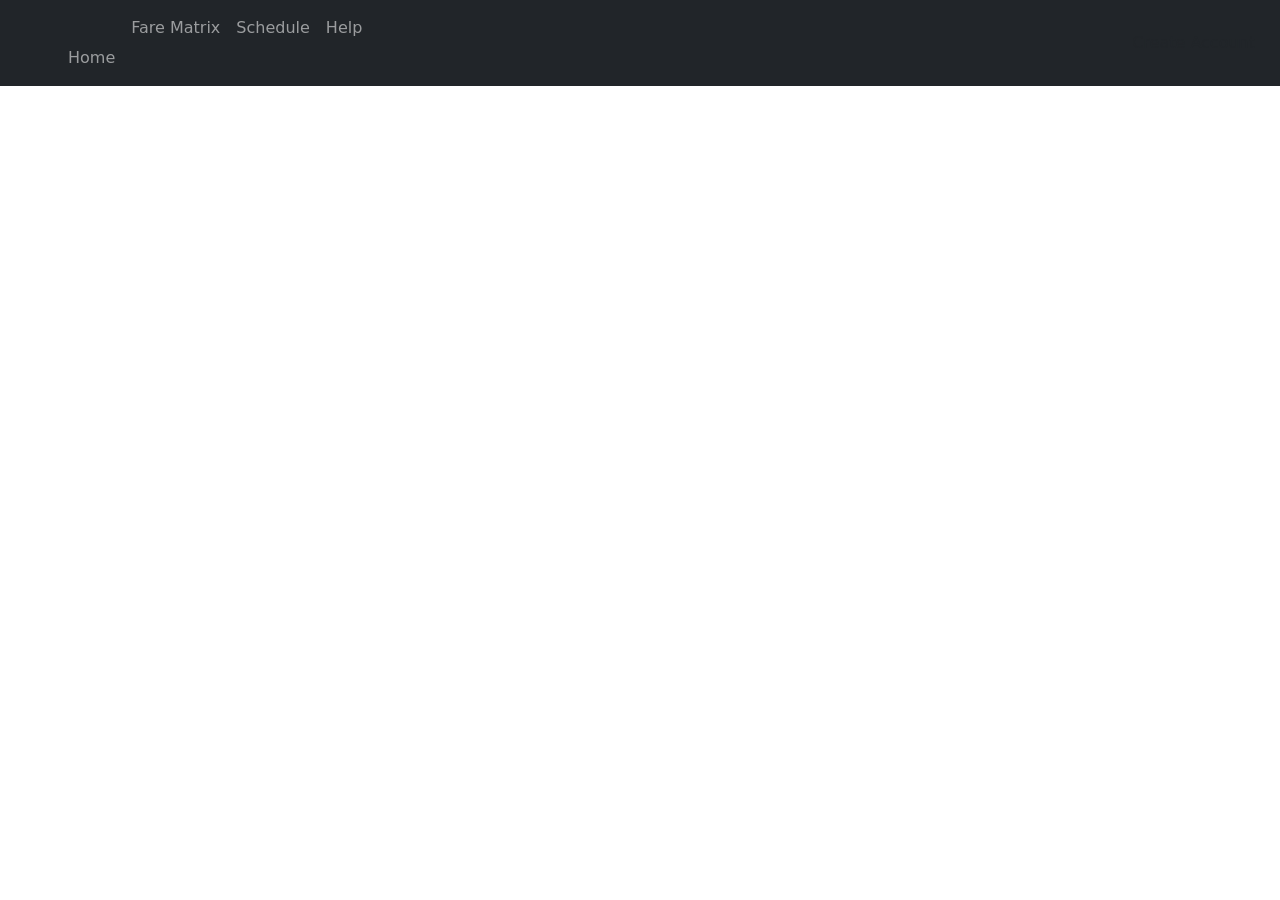
==== confirmation.html @ 4a9b5911 "Add files via upload" ====
<!DOCTYPE html>
<html lang="en">
<head>
    <meta charset="UTF-8">
    <meta name="viewport" content="width=device-width, initial-scale=1.0">
    <title>Confirmation</title>
</head>
<body>
<div class="container"></div>

<!-- BOOTSTRAP -->
<link href="https://cdn.jsdelivr.net/npm/bootstrap@5.3.8/dist/css/bootstrap.min.css" rel="stylesheet" integrity="sha384-sRIl4kxILFvY47J16cr9ZwB07vP4J8+LH7qKQnuqkuIAvNWLzeN8tE5YBujZqJLB" crossorigin="anonymous">
<script src="https://cdn.jsdelivr.net/npm/bootstrap@5.3.8/dist/js/bootstrap.bundle.min.js" integrity="sha384-FKyoEForCGlyvwx9Hj09JcYn3nv7wiPVlz7YYwJrWVcXK/BmnVDxM+D2scQbITxI" crossorigin="anonymous"></script>

<header class="navbar navbar-expand-sm navbar-dark bg-dark">
      <div class="container-fluid">
              <a class="navbar-brand" href="javascript:void(0)">
              <button class="navbar-toggler" type="button" data-bs-toggle="collapse" data-bs-target="#mynavbar">
                <span class="navbar-toggler-icon"></span>
              </button>
              <div class="collapse navbar-collapse" id="mynavbar">
                <ul class="navbar-nav me-auto">
                  <li class="nav-item">
                  <a class="nav-link" href="index.html">Home</a>
                  </li>
                  <li class="nav-item">
                  <a class="nav-link" href="index.html">Fare Matrix</a>
                  </li>
                  <li class="nav-item">
                  <a class="nav-link" href="index.html">Schedule</a>
                  </li>
                  <li class="nav-item">
                  <a class="nav-link" href="index.html">Help</a>
                  </li>
                </ul>
                <form class="d-flex">
                  <button class="btn btn-Primary" type="button">Create Account
                  </button>
                </form>
              </div>
            </div>
          </nav>
    </header>

</body>
</html>
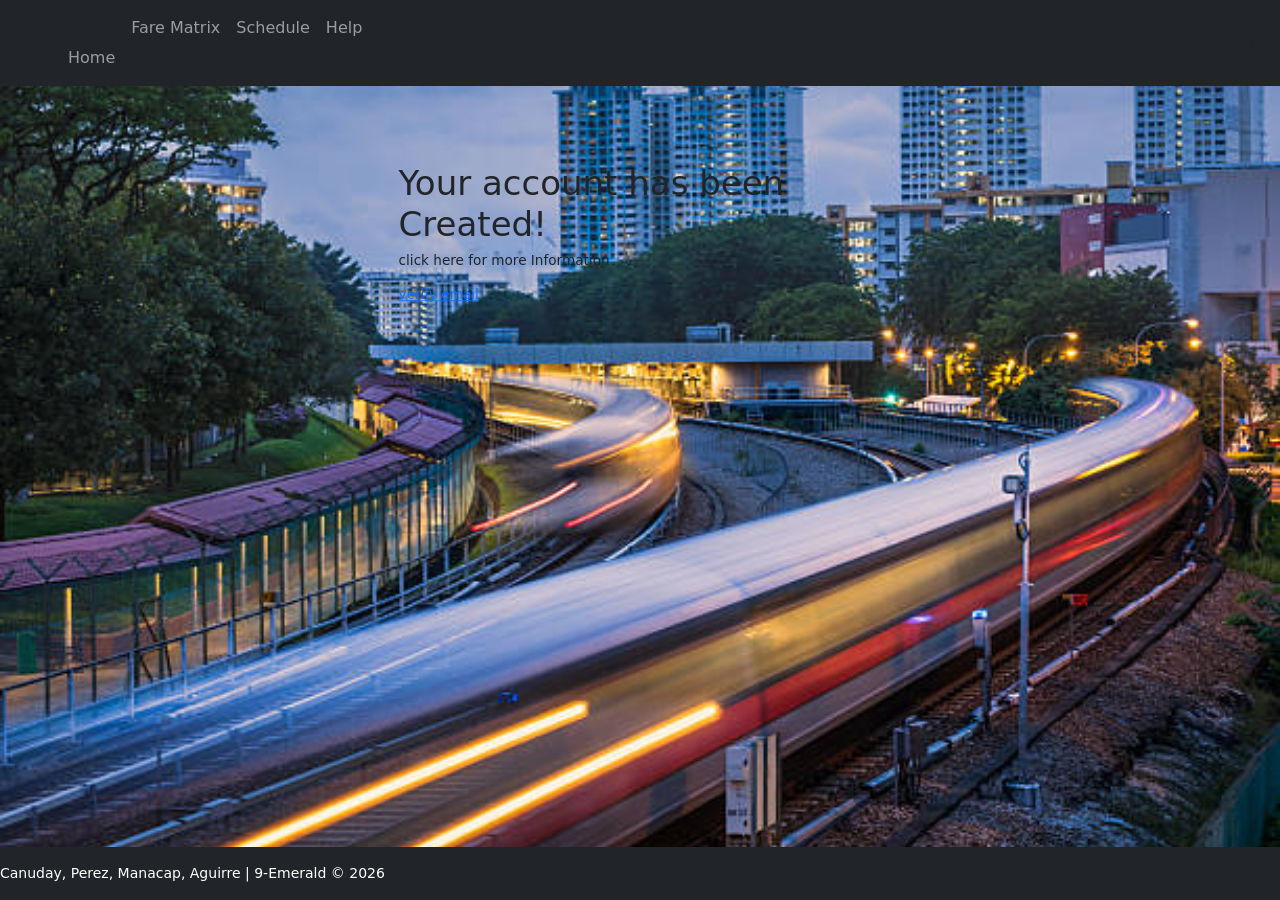
==== commit 172bfa49: "confirmation.html" ====
--- a/confirmation.html
+++ b/confirmation.html
@@ -4,13 +4,15 @@
     <meta charset="UTF-8">
     <meta name="viewport" content="width=device-width, initial-scale=1.0">
     <title>Confirmation</title>
-</head>
-<body>
-<div class="container"></div>
+
+<link rel="stylesheet" href="style.css">
 
 <!-- BOOTSTRAP -->
 <link href="https://cdn.jsdelivr.net/npm/bootstrap@5.3.8/dist/css/bootstrap.min.css" rel="stylesheet" integrity="sha384-sRIl4kxILFvY47J16cr9ZwB07vP4J8+LH7qKQnuqkuIAvNWLzeN8tE5YBujZqJLB" crossorigin="anonymous">
 <script src="https://cdn.jsdelivr.net/npm/bootstrap@5.3.8/dist/js/bootstrap.bundle.min.js" integrity="sha384-FKyoEForCGlyvwx9Hj09JcYn3nv7wiPVlz7YYwJrWVcXK/BmnVDxM+D2scQbITxI" crossorigin="anonymous"></script>
+
+</head>
+<body>
 
 <header class="navbar navbar-expand-sm navbar-dark bg-dark">
       <div class="container-fluid">
@@ -41,6 +43,23 @@
             </div>
           </nav>
     </header>
+</div>
+
+<div class="container rounded mt-5 p-3">
+  <h1>Your account has been Created!</h1>
+<p>click here for more Information<p></p>
+<a href=Gmail.com>verify email</a>
+</div>
+
+<footer class="footer navbar navbar-expand-sm navbar-dark bg-dark fixed-bottom py-3 text-white">
+          <small>Canuday, Perez, Manacap, Aguirre | 9-Emerald &copy; 2026</small>
+   </footer>
+<div class='container rounded mt-5'>
+
+</div>
+</body>
+</html>
 
 </body>
-</html>+
+</html>
--- a/style.css
+++ b/style.css
@@ -0,0 +1,22 @@
+body{
+    background-image: url("Main Background.jpg");
+    background-repeat: no-repeat;
+    background-size: cover;
+
+}
+
+body {
+    flex-direction: column;
+}
+
+html, body {
+    font-family: "Montserrat", sans-serif;
+}
+
+.container.mt-5 {
+  
+    max-width: 600px;
+    transform: scale(0.85);
+
+}
+
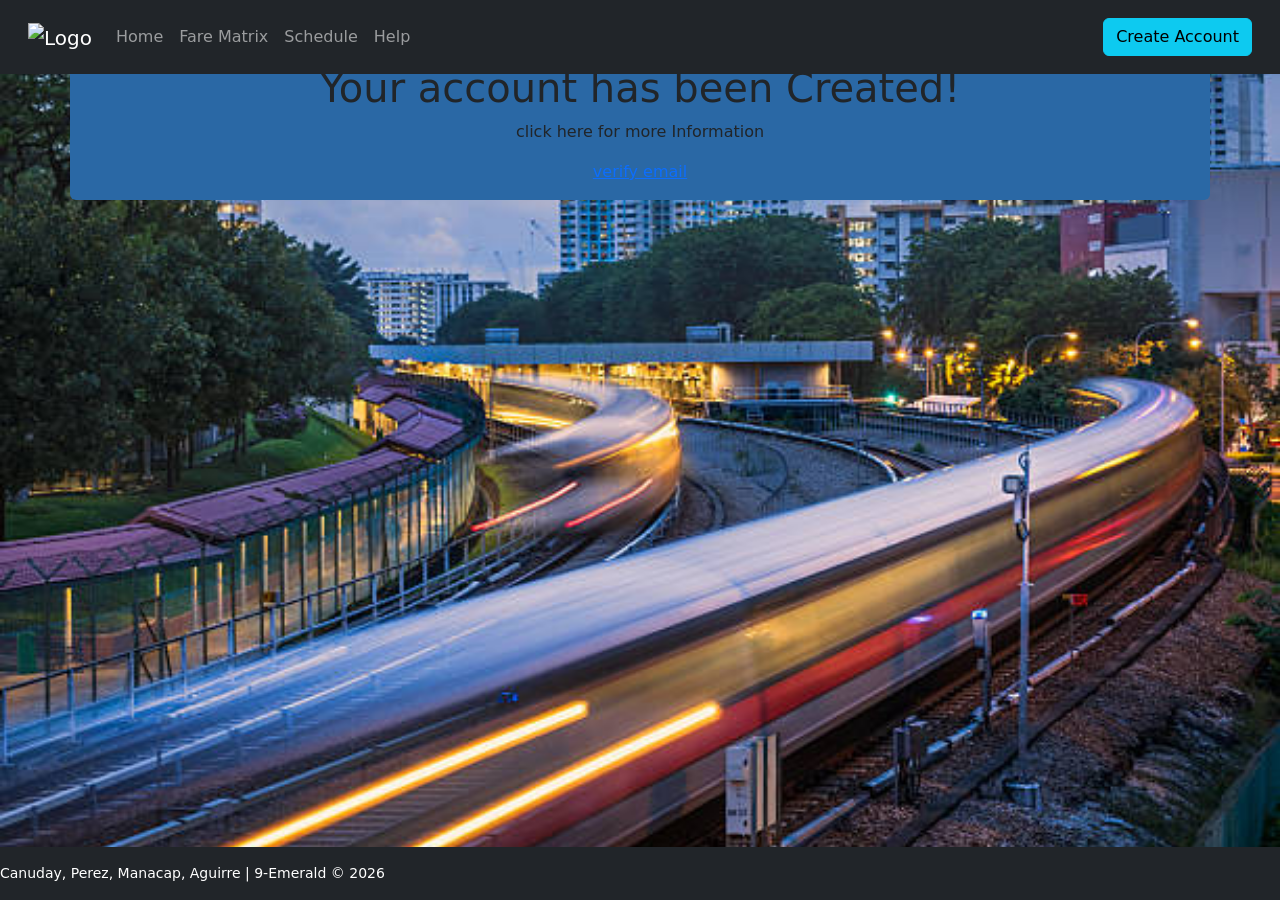
==== commit cb80818c: "Update confirmation.html" ====
--- a/confirmation.html
+++ b/confirmation.html
@@ -14,36 +14,29 @@
 </head>
 <body>
 
-<header class="navbar navbar-expand-sm navbar-dark bg-dark">
-      <div class="container-fluid">
-              <a class="navbar-brand" href="javascript:void(0)">
-              <button class="navbar-toggler" type="button" data-bs-toggle="collapse" data-bs-target="#mynavbar">
+<header class="navbar navbar-expand-lg navbar-dark p-3 bg-dark fixed-top">
+
+        <div class="container-fluid">
+            <a class="navbar-brand" href="index.html"><img src="Logo.png" alt="Logo" style="width: 150px;"></a>
+            <button class="navbar-toggler" type="button" data-bs-toggle="collapse" data-bs-target="#mynavbar">
                 <span class="navbar-toggler-icon"></span>
-              </button>
-              <div class="collapse navbar-collapse" id="mynavbar">
+            </button>
+
+            <div class="collapse navbar-collapse" id="mynavbar">
                 <ul class="navbar-nav me-auto">
-                  <li class="nav-item">
-                  <a class="nav-link" href="index.html">Home</a>
-                  </li>
-                  <li class="nav-item">
-                  <a class="nav-link" href="index.html">Fare Matrix</a>
-                  </li>
-                  <li class="nav-item">
-                  <a class="nav-link" href="index.html">Schedule</a>
-                  </li>
-                  <li class="nav-item">
-                  <a class="nav-link" href="index.html">Help</a>
-                  </li>
+                    <li class="nav-item"><a class="nav-link" href="index.html" target="_self">Home</a></li>
+                    <li class="nav-item"><a class="nav-link" onclick="fareMatrix()" target="_self">Fare Matrix</a></li>
+                    <li class="nav-item"><a class="nav-link" href="index.html" target="_self">Schedule</a></li>
+                    <li class="nav-item"><a class="nav-link" href="index.html" target="_self">Help</a></li>
                 </ul>
-                <form class="d-flex">
-                  <button class="btn btn-Primary" type="button">Create Account
-                  </button>
-                </form>
-              </div>
+
+                <button class="btn btn-info" type="button">Create Account</button>
+
             </div>
-          </nav>
+                
+        </div>
+
     </header>
-</div>
 
 <div class="container rounded mt-5 p-3">
   <h1>Your account has been Created!</h1>
@@ -54,12 +47,7 @@
 <footer class="footer navbar navbar-expand-sm navbar-dark bg-dark fixed-bottom py-3 text-white">
           <small>Canuday, Perez, Manacap, Aguirre | 9-Emerald &copy; 2026</small>
    </footer>
-<div class='container rounded mt-5'>
-
-</div>
+   
 </body>
 </html>
 
-</body>
-
-</html>
--- a/style.css
+++ b/style.css
@@ -5,18 +5,38 @@
 
 }
 
-body {
-    flex-direction: column;
+.brand-img {
+    display: block;
+    margin-left: auto;
+    margin-right: auto;
+    position: absolute;
+    bottom: 400px;
+    right: 1000px;
+   
 }
 
-html, body {
-    font-family: "Montserrat", sans-serif;
+button {
+    display: block;
+    margin-left: auto;
+    margin-right: auto;
 }
 
-.container.mt-5 {
-  
-    max-width: 600px;
-    transform: scale(0.85);
+.container{
 
+    text-align: center;
+    border-color: grey solid;
+    background-color: rgb(42, 104, 165);
+    
 }
 
+.column {
+  float: left;
+  width: 50%;
+}
+
+.ChooseFile
+{
+    
+    
+}   
+
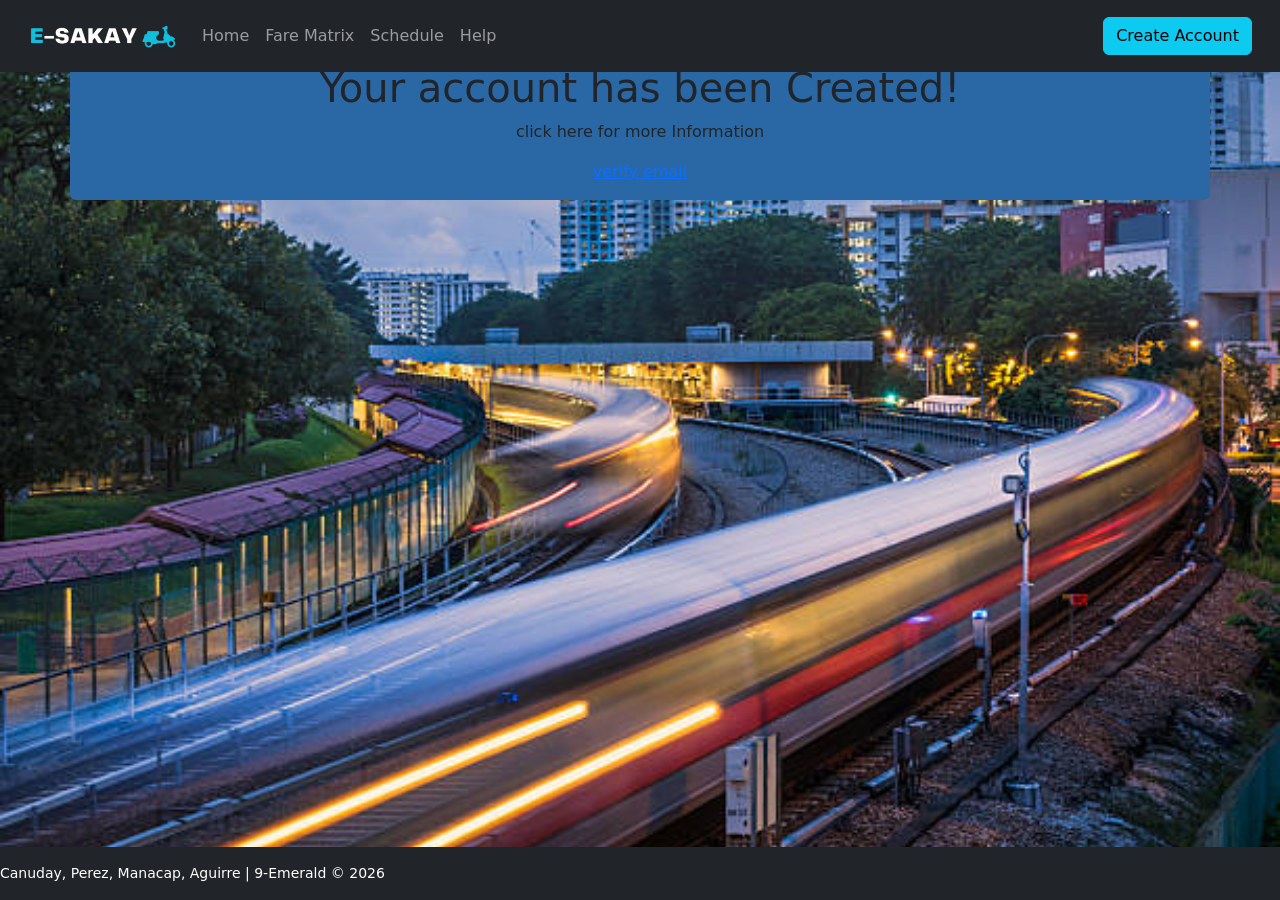
==== commit 22b3d3c3: "Update confirmation.html" ====
--- a/confirmation.html
+++ b/confirmation.html
@@ -17,7 +17,7 @@
 <header class="navbar navbar-expand-lg navbar-dark p-3 bg-dark fixed-top">
 
         <div class="container-fluid">
-            <a class="navbar-brand" href="index.html"><img src="Logo.png" alt="Logo" style="width: 150px;"></a>
+            <a class="navbar-brand" href="index.html"><img src="logo.png" alt="Logo" style="width: 150px;"></a>
             <button class="navbar-toggler" type="button" data-bs-toggle="collapse" data-bs-target="#mynavbar">
                 <span class="navbar-toggler-icon"></span>
             </button>
@@ -51,3 +51,4 @@
 </body>
 </html>
 
+
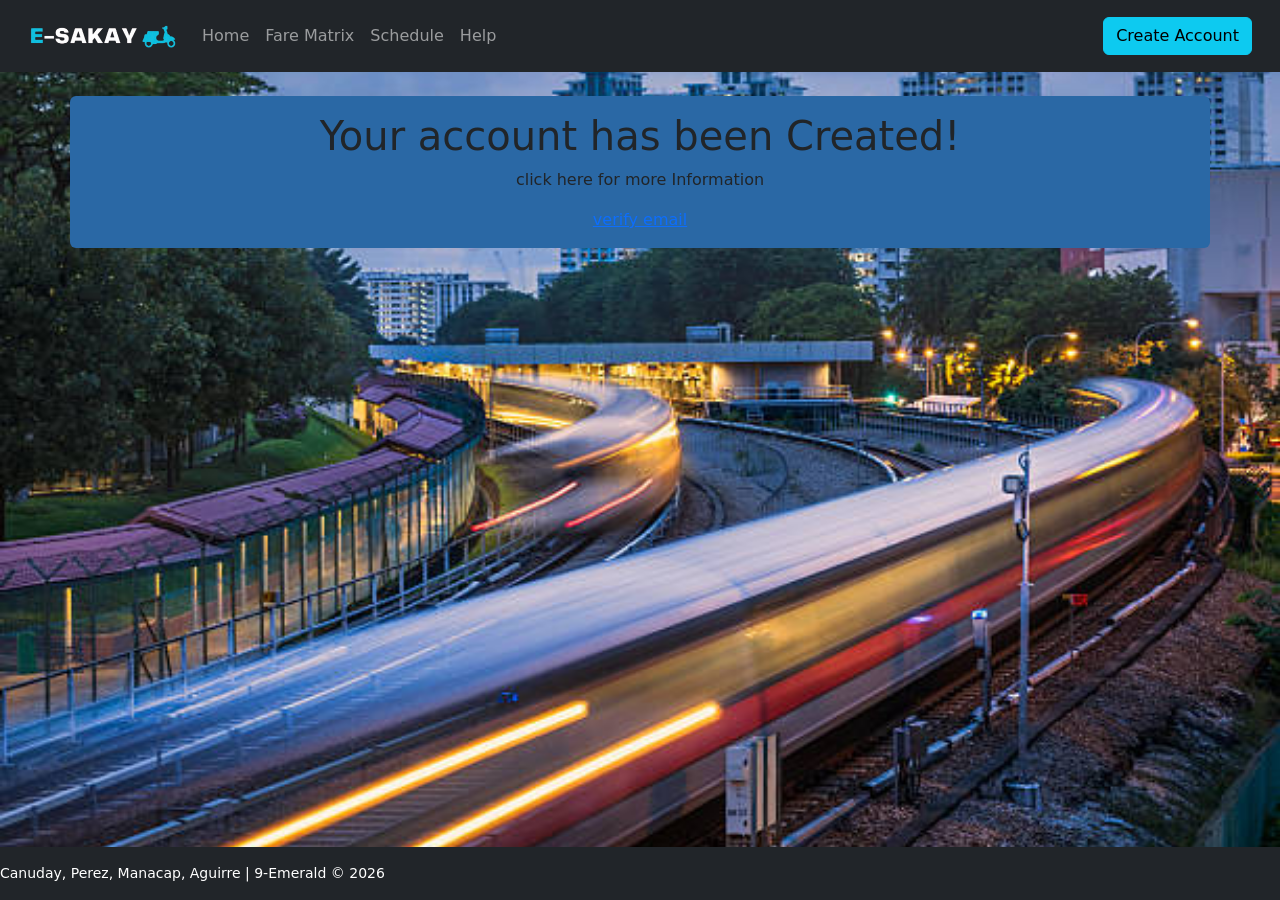
==== commit 1365c8c9: "Fix email link and improve layout Updated email verification link and added line breaks." ====
--- a/confirmation.html
+++ b/confirmation.html
@@ -37,11 +37,12 @@
         </div>
 
     </header>
-
+<br>
+<br>
 <div class="container rounded mt-5 p-3">
   <h1>Your account has been Created!</h1>
 <p>click here for more Information<p></p>
-<a href=Gmail.com>verify email</a>
+<a href=https://mail.google.com/mail/u/0/#inbox>verify email</a>
 </div>
 
 <footer class="footer navbar navbar-expand-sm navbar-dark bg-dark fixed-bottom py-3 text-white">
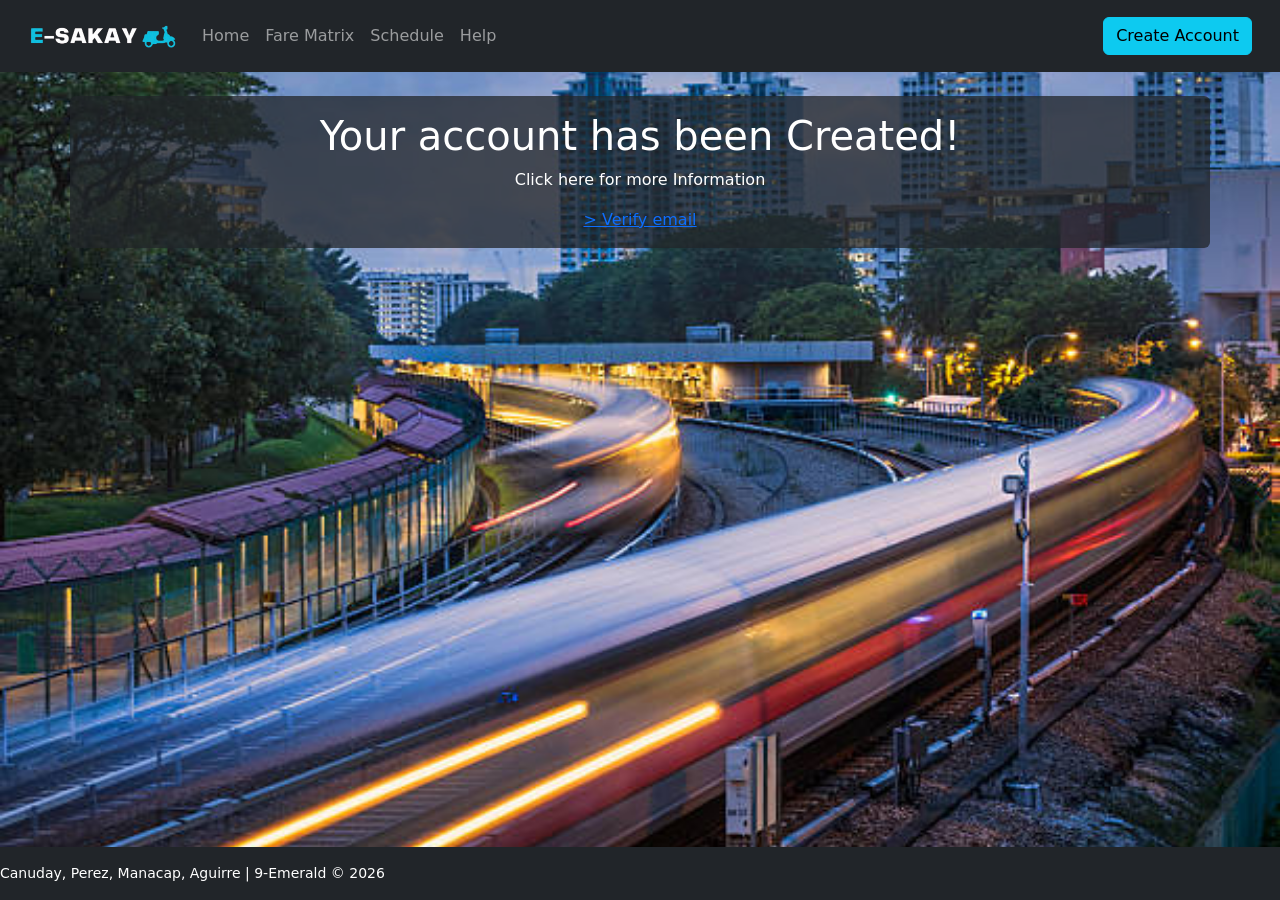
==== commit c2eeaf01: "Update confirmation.html" ====
--- a/confirmation.html
+++ b/confirmation.html
@@ -39,10 +39,10 @@
     </header>
 <br>
 <br>
-<div class="container rounded mt-5 p-3">
+<div class="container rounded mt-5 p-3 bg-dark bg-opacity-75 text-white">
   <h1>Your account has been Created!</h1>
-<p>click here for more Information<p></p>
-<a href=https://mail.google.com/mail/u/0/#inbox>verify email</a>
+<p>Click here for more Information<p></p>
+<a href=https://mail.google.com/mail/u/0/#inbox>> Verify email</a>
 </div>
 
 <footer class="footer navbar navbar-expand-sm navbar-dark bg-dark fixed-bottom py-3 text-white">
